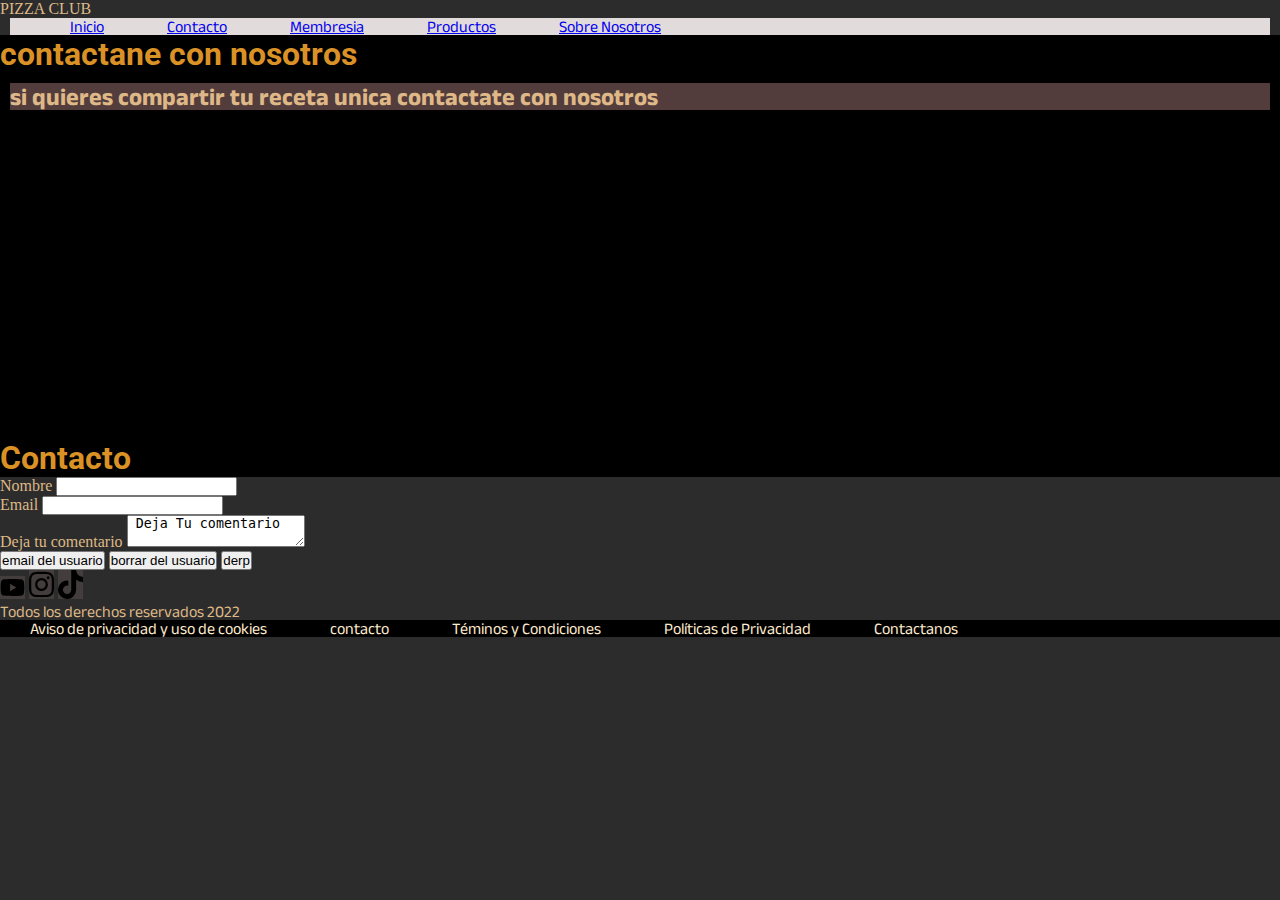
==== pages/contacto.html @ 8180466d "inicio de repositorio" ====
<!DOCTYPE html> <!-- comentario  --> 
<html lang="en">
<head>
    <meta charset="UTF-8">
    <meta http-equiv="X-UA-Compatible" content="IE=edge">
    <meta name="viewport" content="width=device-width, initial-scale=1.0">
    <link rel="shorcut icon" href="../resources/x.icon.png" type="image/x-icon">
    <link rel="shorcut icon" href="../resources/x.icon.png" type="image/x-icon">
    <link rel="preconnect" href="https://fonts.googleapis.com">
    <link rel="preconnect" href="https://fonts.gstatic.com" crossorigin>
    <link href="https://fonts.googleapis.com/css2?family=Anek+Latin:wght@200&family=Roboto:ital,wght@1,300&display=swap" rel="stylesheet">
    <link rel="stylesheet" href="../css/styles.css"
    <title>PIZZA CLUB</title>
</head>
<body>
    <header> <!-- CENCABEZADO: incluye la barra de navegacion y el logo -->
        <nav class="header__nav"> <!-- barra de navegacion --> 
            <ul class="header__lista">
                <li><a href="../index.html">Inicio</a></li>
                <li><a href="#">Contacto</a></li>
                <li><a href="membresia.html">Membresia</a></li>
                <li><a href="productos.html">Productos</a></li>
                <li><a href="sobre-nosotros.html">Sobre Nosotros</a></li>
            </ul>
        </nav> 
    </header>
    <main> <!-- todo el contenido de la pagina qeu no sea el main ni el footer -->
        <h1> contactane con nosotros </h1>
        <section class="contacto__idx">
            <h2>si quieres compartir tu receta unica contactate con nosotros</h2>
            <iframe width="560" height="315" src="https://www.youtube.com/embed/vqeglXJlgJE" title="YouTube video player" frameborder="0" allow="accelerometer; autoplay; clipboard-write; encrypted-media; gyroscope; picture-in-picture" allowfullscreen></iframe>
        </section>
        <section class="contacto__form">
            <h1> Contacto </h1>
            <form method="post">
                <div>
                    <label>Nombre</label>
                    <input> <!-- informacion del usuario en una sola linea -->
                </div>
                <div>
                    <label> Email</label>
                    <input>
                </div>
                <div>
                    <label>Deja tu comentario</label>
                    <textarea> Deja Tu comentario </textarea>
                </div>
                <input type="submit" value="email del usuario">
                <input type="reset" value="borrar del usuario">
                <input type= "button" value="derp">
        </section>
                
    </main>
    <footer class="redes__iconos"> <!-- pie de pagina -->
        <a href="https://youtube.com"><img class="redes"src="../resources/youtube-brands.svg"></a>
        <a href="https://instagram.com"><img class="redes"src="../resources/instagram-brands.svg"></a>
        <a href="https://tiktok.com"></a><img class="redes"src="../resources/tiktok-brands.svg"></a>
        <p>Todos los derechos reservados 2022</p>
        <ul class="lista__footer">
            <li>Aviso de privacidad y uso de cookies</li>
            <li>contacto</li>
            <li>Téminos y Condiciones</li>
            <li>Políticas de Privacidad</li>
            <li>Contactanos</li>
        </ul>
        
    </footer>
</body> 
</html>
---- css/styles.css ----
/* font-family: 'Anek Latin', sans-serif;
    font-family: 'Roboto', sans-serif; */
*{
    margin:0px;/*MARGEN EXTERNO*/
    padding:0px;/*MARGEN INTERNO*/
}
/* css estructura y partes fundamentales y universales */
header {
    position: sticky;
    top: 0px;
}
h1 {
    font-family: 'Roboto', sans-serif;
    padding: 10 10 10 10px;
    color: rgb(218, 145, 37);
    background-color: black;
}
h2 {
    font-family: 'Anek Latin', sans-serif;
    padding: 10 10px;
    color: burlywood;
    background-color: rgb(83, 60, 60);
}
p {
    font-family: 'Anek Latin', sans-serif;
    padding: 10 10px;
}

ul {
    list-style: none;
    font-family: 'Anek Latin', sans-serif;
    color: blanchedalmond;
    background-color: black;
    padding: 10 10px;
    
}
li {
    display: inline;
    margin: 0 30px;
}
.redes {

    width:25px;/*ANCHO*/
    background-color: rgb(68, 61, 61);
    padding: 10 10px;

}
body {
    padding: 10 10px;
    background-color: rgb(44, 44, 44);
    color: burlywood;
    

}
.header__lista  {
    font-family: 'Anek Latin', sans-serif;

    color: rgb(49, 38, 21);
    margin: 0 10px;
    padding: 0 30px;
    background-color: rgb(226, 219, 219);
}
/* fin de fundamentales */
/* css membresia */
.imagen__pizzamujer {
    width: 400px;
}
/* fin membresia */
.lista__pizzasfav {
    display: block
}
.imagen__index {
    border: 30 30px;
    background-color:  rgb(44, 44, 44);
    margin: 30 30px;
    padding: 30 30px;
    display: flex;
}
.Titulo__pizza {
    border: 0 10px;
    padding: 20px;

}
.minititulo_pref {
    border: 0 10px;
    padding: 10px;
}
.imagenes__section {
    width: 600px;
    display: inline;
    border: 0 10px;
    padding: 10px;
}
.membresia__idx {
    width: 600px;
    display: inline;
    border: 0 10px;
    padding: 10px;
}
.contacto__idx {
    border: 0 10px;
    padding: 10px;
    background-color: black;
}
.lorem__sobrenosotros{
    border: 0 10px;
    margin: 0 10px;
    padding: 0 30px;
}
.lorem__index {
    text-align: left;
    background-color:  rgb(44, 44, 44);
}
.cajas__index {
    text-align: left;
    border: 30 30px;
    background-color:  rgb(44, 44, 44);
    margin: 30 30px;
    padding: 30 30px;
    display: flex;
    justify-content: center;
}
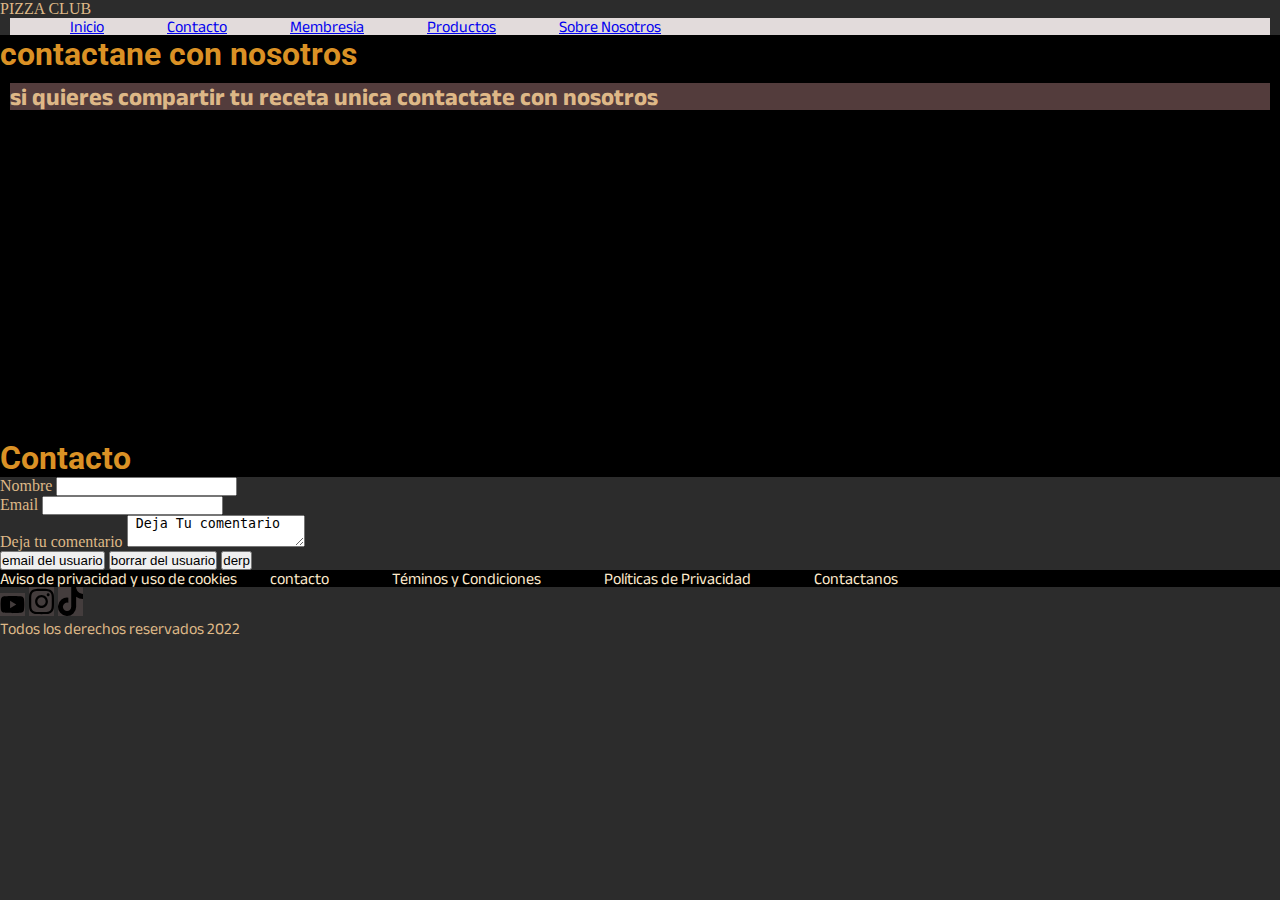
==== commit 069b37df: "agrego gitignore" ====
--- a/pages/contacto.html
+++ b/pages/contacto.html
@@ -51,19 +51,23 @@
         </section>
                 
     </main>
-    <footer class="redes__iconos"> <!-- pie de pagina -->
-        <a href="https://youtube.com"><img class="redes"src="../resources/youtube-brands.svg"></a>
-        <a href="https://instagram.com"><img class="redes"src="../resources/instagram-brands.svg"></a>
-        <a href="https://tiktok.com"></a><img class="redes"src="../resources/tiktok-brands.svg"></a>
-        <p>Todos los derechos reservados 2022</p>
-        <ul class="lista__footer">
+    <footer
+    <section class="footer.data"> <!-- cuerpo de footer -->
+        <ul 
             <li>Aviso de privacidad y uso de cookies</li>
             <li>contacto</li>
             <li>Téminos y Condiciones</li>
             <li>Políticas de Privacidad</li>
             <li>Contactanos</li>
         </ul>
-        
+    </section>
+    <section class="redes__iconos"> <!-- pie de pagina -->
+        <a href="https://youtube.com"><img class="redes"src="../resources/youtube-brands.svg"></a>
+        <a href="https://instagram.com"><img class="redes"src="../resources/instagram-brands.svg"></a>
+        <a href="https://www.tiktok.com/@albert_cancook/video/7097597065479425323?is_from_webapp=1&sender_device=pc&web_id=7111055497864381957"></a><img class="redes"src="../resources/tiktok-brands.svg"></a>
+    </section>
+    <p>Todos los derechos reservados 2022</p>  
     </footer>
+
 </body> 
 </html>